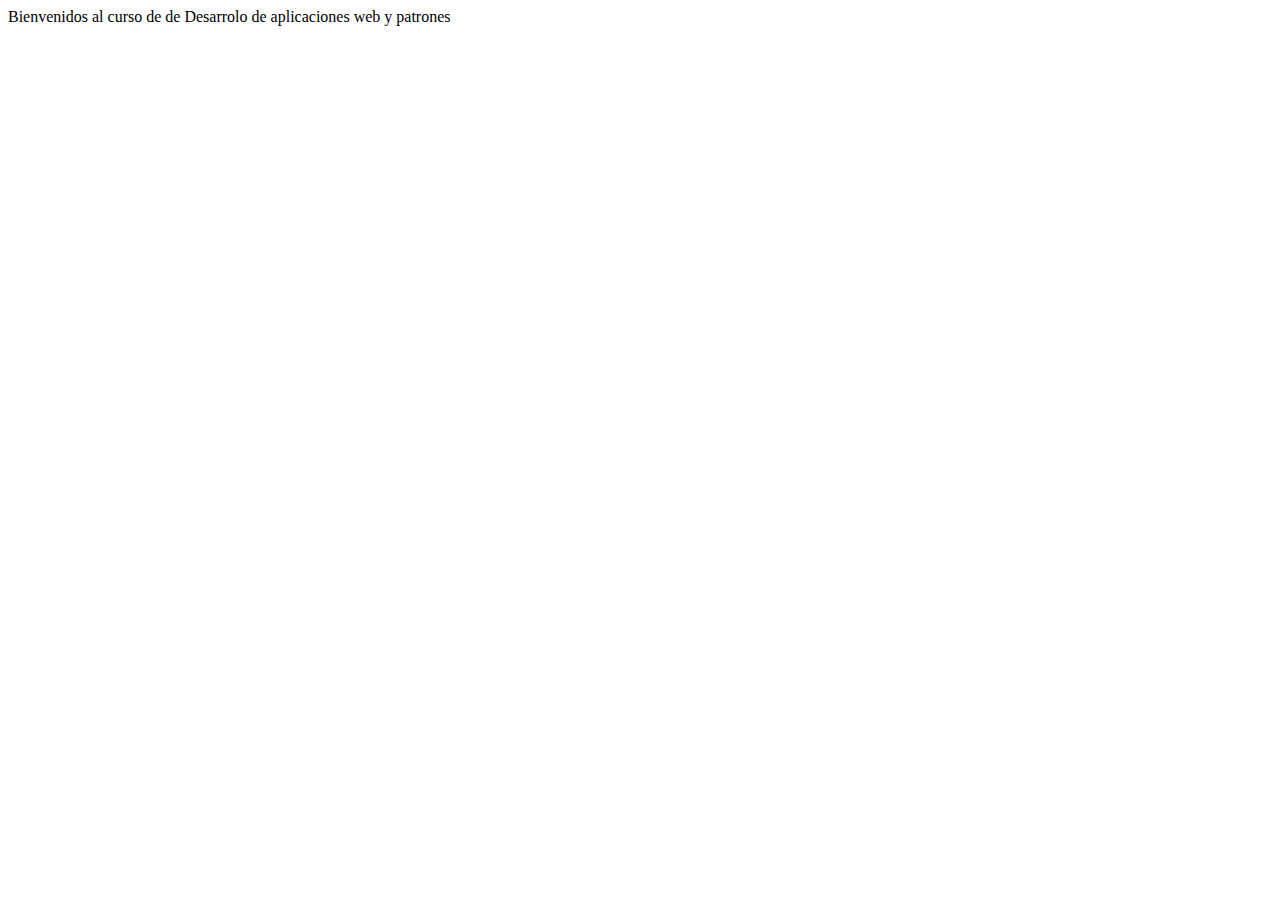
==== src/main/resources/static/index.html @ 204e8b47 "CREACION PROYECTO INICIAL" ====
<!DOCTYPE html>
<!--
Click nbfs://nbhost/SystemFileSystem/Templates/Licenses/license-default.txt to change this license
Click nbfs://nbhost/SystemFileSystem/Templates/Other/html.html to edit this template
-->
<html>
    <head>
        <title>TODO supply a title</title>
        <meta charset="UTF-8">
        <meta name="viewport" content="width=device-width, initial-scale=1.0">
    </head>
    <body>
        <div>Bienvenidos al curso de de Desarrolo de aplicaciones web y patrones</div>
    </body>
</html>
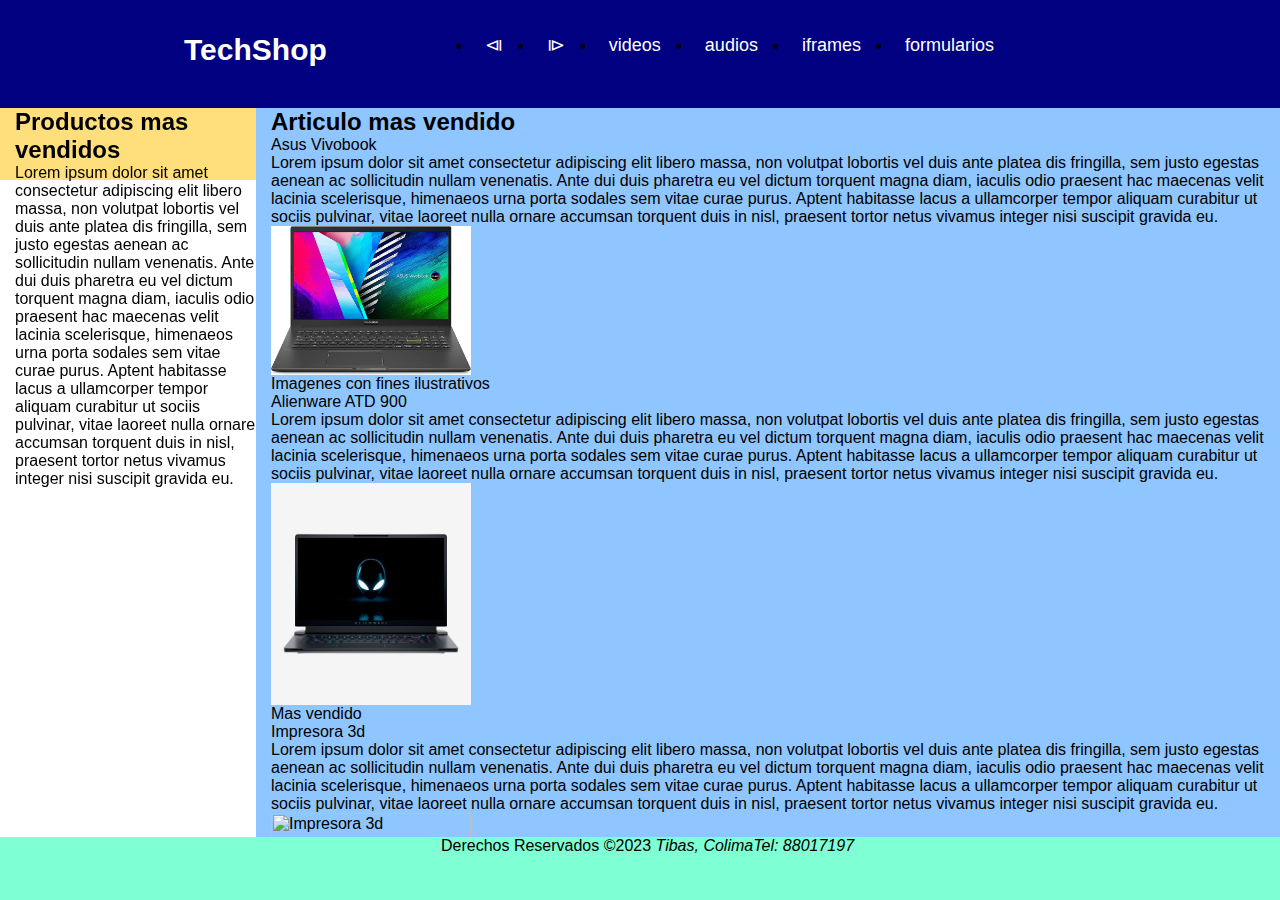
==== commit 9da09642: "finalizacion clase 3" ====
--- a/src/main/resources/static/index.html
+++ b/src/main/resources/static/index.html
@@ -1,15 +1,97 @@
-<!DOCTYPE html>
-<!--
-Click nbfs://nbhost/SystemFileSystem/Templates/Licenses/license-default.txt to change this license
-Click nbfs://nbhost/SystemFileSystem/Templates/Other/html.html to edit this template
--->
-<html>
+<html lang="es">
     <head>
         <title>TODO supply a title</title>
         <meta charset="UTF-8">
-        <meta name="viewport" content="width=device-width, initial-scale=1.0">
+        <meta name="description" content= "Pagina de leccion 2"/>
+        <meta name="keywords" content= "html5, css, web, fidelitas"/>
+        <link href="css/estilos.css" rel="stylesheet" type="text/css"/>
+   <link href="css/menu.css" rel="stylesheet" type="text/css"/>
     </head>
+    
     <body>
-        <div>Bienvenidos al curso de de Desarrolo de aplicaciones web y patrones</div>
+        <header class="header">
+            <nav class="nav">
+                
+                <a href="index.html" class="logo nav-link">TechShop</a>
+                <ul class="nav-menu">
+                    <li class="nav-menu-item"><a class="nav-menu-link nav-link" href="Ejemplo7.html">&LeftTriangleBar;</a</li>
+                    <li class="nav-menu-item"><a class="nav-menu-link nav-link" href="Ejemplo6.html">&RightTriangleBar;</a</li>
+                    <li class="nav-menu-item"><a class="nav-menu-link nav-link" href="videos.html">videos</a</li>
+                    <li class="nav-menu-item"><a class="nav-menu-link nav-link" href="audios.html">audios</a</li>
+                    <li class="nav-menu-item"><a class="nav-menu-link nav-link" href="iframes.html">iframes</a</li>
+                    <li class="nav-menu-item"><a class="nav-menu-link nav-link" href="formularios.html">formularios</a</li>
+                    
+                </ul>
+            </nav>
+        </header>
+        <aside id="barraateral">
+                <h2>Productos mas vendidos</h2>
+            <p>Lorem ipsum dolor sit amet consectetur adipiscing elit libero massa, non volutpat lobortis vel duis ante platea dis fringilla, sem justo egestas aenean ac sollicitudin nullam venenatis. Ante dui duis pharetra eu vel dictum torquent magna diam, iaculis odio praesent hac maecenas velit lacinia scelerisque, himenaeos urna porta sodales sem vitae curae purus. Aptent habitasse lacus a ullamcorper tempor aliquam curabitur ut sociis pulvinar, vitae laoreet nulla ornare accumsan torquent duis in nisl, praesent tortor netus vivamus integer nisi suscipit gravida eu.</p>
+           
+            </aside>
+        <section id="contenido">
+            <h2>Articulo mas vendido</h2>
+            <article>
+                <header>Asus Vivobook</header>
+                <p>Lorem ipsum dolor sit amet consectetur adipiscing elit libero massa, non volutpat lobortis vel duis ante platea dis fringilla, sem justo egestas aenean ac sollicitudin nullam venenatis. Ante dui duis pharetra eu vel dictum torquent magna diam, iaculis odio praesent hac maecenas velit lacinia scelerisque, himenaeos urna porta sodales sem vitae curae purus. Aptent habitasse lacus a ullamcorper tempor aliquam curabitur ut sociis pulvinar, vitae laoreet nulla ornare accumsan torquent duis in nisl, praesent tortor netus vivamus integer nisi suscipit gravida eu.</p>
+                <figure>
+                    <img src="images/asus1.jfif" alt="Asus Vivobook" width="200" />
+                    <figcaption>Imagenes con fines ilustrativos</figcaption>
+                </figure>
+            </article>
+            <article>
+                <header>Alienware ATD 900</header>
+                <p>Lorem ipsum dolor sit amet consectetur adipiscing elit libero massa, non volutpat lobortis vel duis ante platea dis fringilla, sem justo egestas aenean ac sollicitudin nullam venenatis. Ante dui duis pharetra eu vel dictum torquent magna diam, iaculis odio praesent hac maecenas velit lacinia scelerisque, himenaeos urna porta sodales sem vitae curae purus. Aptent habitasse lacus a ullamcorper tempor aliquam curabitur ut sociis pulvinar, vitae laoreet nulla ornare accumsan torquent duis in nisl, praesent tortor netus vivamus integer nisi suscipit gravida eu.</p>
+                <figure>
+                    <img src="images/alienware.jpg" alt="Alienware ATD 900" width="200" />
+                    <figcaption>Mas vendido</figcaption>
+                </figure>
+            </article>
+            <article>
+                <header>Impresora 3d</header>
+                <p>Lorem ipsum dolor sit amet consectetur adipiscing elit libero massa, non volutpat lobortis vel duis ante platea dis fringilla, sem justo egestas aenean ac sollicitudin nullam venenatis. Ante dui duis pharetra eu vel dictum torquent magna diam, iaculis odio praesent hac maecenas velit lacinia scelerisque, himenaeos urna porta sodales sem vitae curae purus. Aptent habitasse lacus a ullamcorper tempor aliquam curabitur ut sociis pulvinar, vitae laoreet nulla ornare accumsan torquent duis in nisl, praesent tortor netus vivamus integer nisi suscipit gravida eu.</p>
+                <figure>
+                    <img src="images/impresora 3d.jpg" alt="Impresora 3d" width="200" />
+                    <figcaption>Mas economico</figcaption>
+                </figure>
+            </article>
+            <br/>
+            <br/>
+            <br/>
+            <br/>
+            <article>
+                <header>Linea de productos</header>
+                <table border="0">
+                    <thead id="encabezadoTabla">
+                        <tr>
+                            <th>1</th>
+                            <th>Teclados</th>
+                        </tr>
+                        <tr>
+                            <th>2</th>
+                            <th>Monitores</th>
+                        </tr>
+                        <tr>
+                            <th>3</th>
+                            <th>Heatsead</th>
+                        </tr>
+                        <tr>
+                            <th>4</th>
+                            <th>Portatiles</th>
+                        </tr>
+                        <tr>
+                            <th>5</th>
+                            <th>Perifericos</th>
+                        </tr>
+                       
+                    </thead>
+                </table>
+            </article>
+            <br/>
+            <br/>
+            <br/>
+            
+        </section>
+        <footer id="piePagina">Derechos Reservados &COPY;2023 <address>Tibas, Colima</address><address>Tel: 88017197</address></footer>
     </body>
 </html>
--- a/src/main/resources/static/css/estilos.css
+++ b/src/main/resources/static/css/estilos.css
@@ -0,0 +1,91 @@
+#encabezado {
+    position: absolute;
+    top: 0;
+    left: 0;
+    height: 8%;
+    background-color: #496D8D;
+    color: white;
+    padding-left: 15px;
+    
+    
+}
+
+#menu{
+    position: absolute;
+    top: 8%;
+    left: 0;
+    height: 4%;
+    background-color: #9B8030;
+    color: black;
+    padding-left: 15px;
+    
+}
+
+#menu a:visited{
+    color: navy
+    
+    
+}
+#menu a:hover{
+    background-color: green;
+    color: white;
+    
+    
+}
+
+#barraateral{
+    position: absolute;
+    top: 12%;
+    left: 0;
+    height: 8%;
+    width: 20%;
+    background-color: #ffde7c;
+    color: black;
+    padding-left: 15px;
+}
+
+#contenido{
+    position: absolute;
+    top: 12%;
+    left: 20%;
+    height: 81%;
+    width: 80%;
+    background-color: #8fc6ff;
+    color: black;
+    padding-left: 15px;
+    overflow: auto;
+}
+
+#piePagina{
+    position: absolute;
+    bottom: 0;
+    left: 0;
+    height: 7%;
+    width: 100%;
+    background-color:aquamarine;
+    color: black;
+    padding-left: 15px;
+    text-align: center;
+    
+    
+}
+
+#piePagina address{
+    display: inline;
+}
+
+#encabezadoTabla{
+    font-size: 20px;
+    background-color: darkorchid;
+        color: gold;
+}
+
+#tablaResumen tr:nth-child(odd){
+    background-color: coral;
+    color: darkslateblue
+}
+
+#tablaResumen tr{
+    ´font-size: 25px;
+    font-weight: bolder;
+}--- a/src/main/resources/static/css/menu.css
+++ b/src/main/resources/static/css/menu.css
@@ -0,0 +1,63 @@
+*{
+    margin: 0;
+    box-sizing: border-box;
+    
+}
+body{
+    font-family: sans-serif;
+    padding: 45px 20px 0px;
+    
+    
+}
+
+.header{
+    background-color: navy;
+    height: 12%;
+    top: 0;
+    left: 0;
+    width: 100%;
+    position: fixed;
+}
+
+.nav{
+    display: flex;
+    justify-content: space-between;
+    max-width: 992px;
+    margin: 0 auto;
+    
+}
+
+.nav-link{
+    color: white;
+    text-decoration: none;
+}
+.logo{
+    font-size: 30px;
+    font-weight:  bold;
+    padding: 0 40px;
+    line-height: 100px;
+}
+.nav-menu{
+    display: flex;
+    margin-right: 40px;
+}
+
+.nav-menu-item{
+    font-size: 18px;
+    margin: 0 10px;
+    line-height: 90px;
+    width: max-content;
+    
+}
+
+.nav-menu-link{
+    padding: 8px 12px;
+    border-radius: 10px;
+    
+}
+
+.nav-menu-link:hover {
+    background-color: cyan;
+    transition: 0.7s;
+    
+}